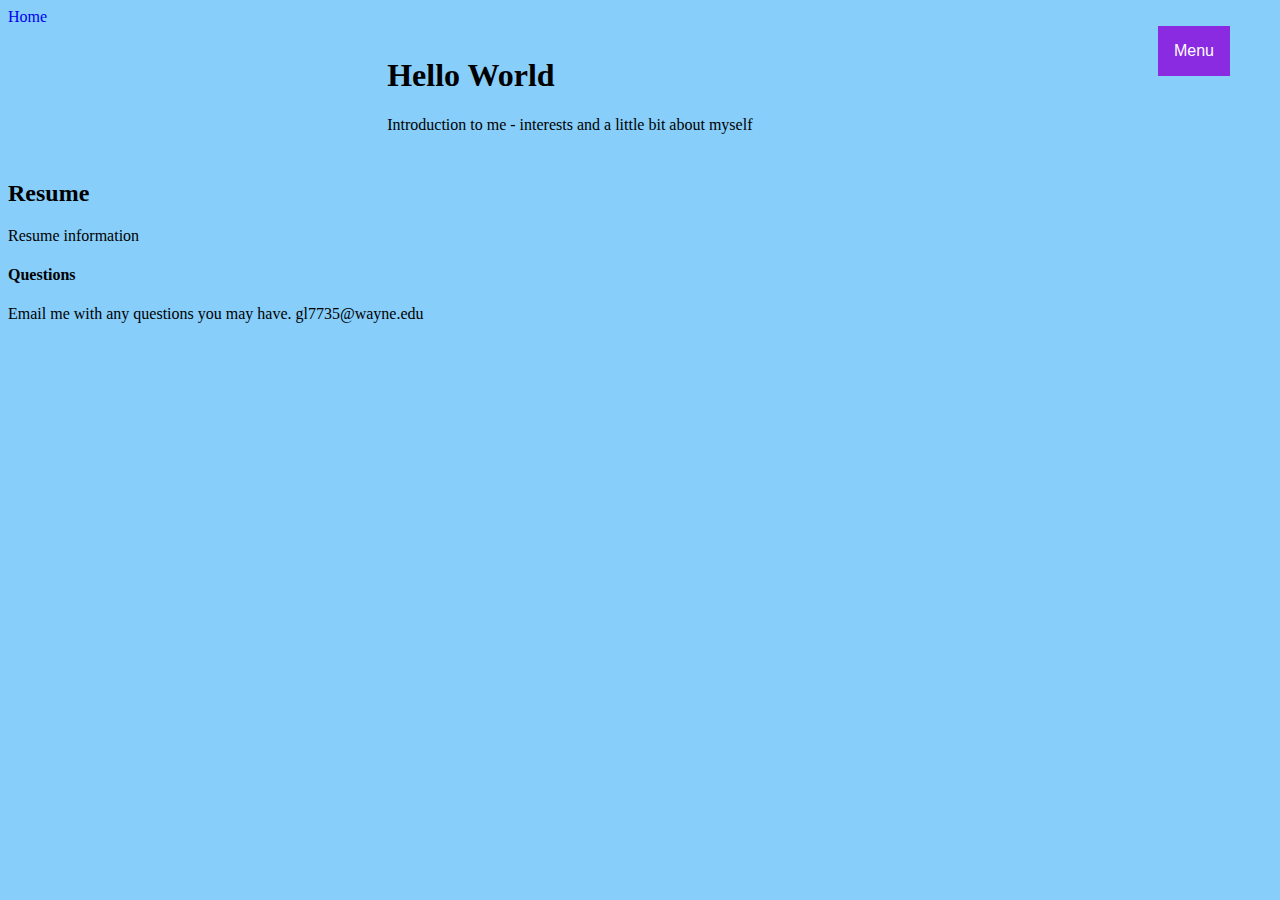
==== about.html @ 846b424e "Adds CSS and adjusts html for styling" ====
<!DOCTYPE html>
<html lang="en">
<head>
  <meta charset="utf-8">
  <meta name="Description" content="INF 7420 Project">
  <meta name="viewport" content="width=device-width, initial-scale=1">
  <title>Katie Truesell - Portfolio</title>
  <link rel="stylesheet" href="style.css">
</head>
<body>
  <header>
    <nav>
            <li><a href="index.html">Home</a></li>
        </nav>
        <nav class ="dropdown">
          <button class="dropbtn">Menu</button>
          <div class ="dropdown-content">
                <a href="about.html">About</a>
                <a href="contact.html">Contact</a>   
              </div>
            </nav>
  </header>
<main>
  <div class="header">
    <h1 id="section title">Hello World</h1>
    <p>Introduction to me - interests and a little bit about myself</p>
  </div>
  <div><h2 id="Resume">Resume</h2>
<p>Resume information</p>
</div>
</main>
<footer>
  <div>
    <h4>Questions</h4>
    <p>Email me with any questions you may have. gl7735@wayne.edu</p>
  </div>
</footer>
</body>
</html>
---- style.css ----
body {
    background: lightskyblue;
}
nav a {
    text-transform: capitalize;
    text-decoration: none;
}

.dropbtn {
    background-color: blueviolet;
    color: white;
    padding: 16px;
    font-size: 16px;
    border: none;
    cursor: pointer;
}

.dropdown {
    position: absolute;
    display: inline-block;
    right: 50px;
}

.dropdown-content {
    display: none;
    position: absolute;
    background-color: blueviolet;
    min-width: 100px;
    z-index: 1;
}

.dropdown-content a {
    color: black;
    padding: 12px 16px;
    text-decoration: none;
    display: block;
}

.dropdown-content a:hover {background-color: rgb(138, 106, 168)}

.dropdown:hover .dropdown-content {
    display: block;
}

.dropdown:hover .dropbtn {
    background-color: blueviolet
}

.image-index {
    display: block;
    margin-left: auto;
    margin-right: auto;
    width: 40%
}

.header {
    margin-left: auto;
    margin-right: auto;
    width: 40%;
    padding: 10px;
}

.footerarea {
    background-color: gray;
    height: 60px;
}

.footer {
    background-color: gray;
    width: 100%;
    position: fixed;
    margin-bottom: 0px;
    height: 0px;
    text-align: center;
    display: block;
}
.footercontent {
    padding: 5px;
    text-align: center;
}
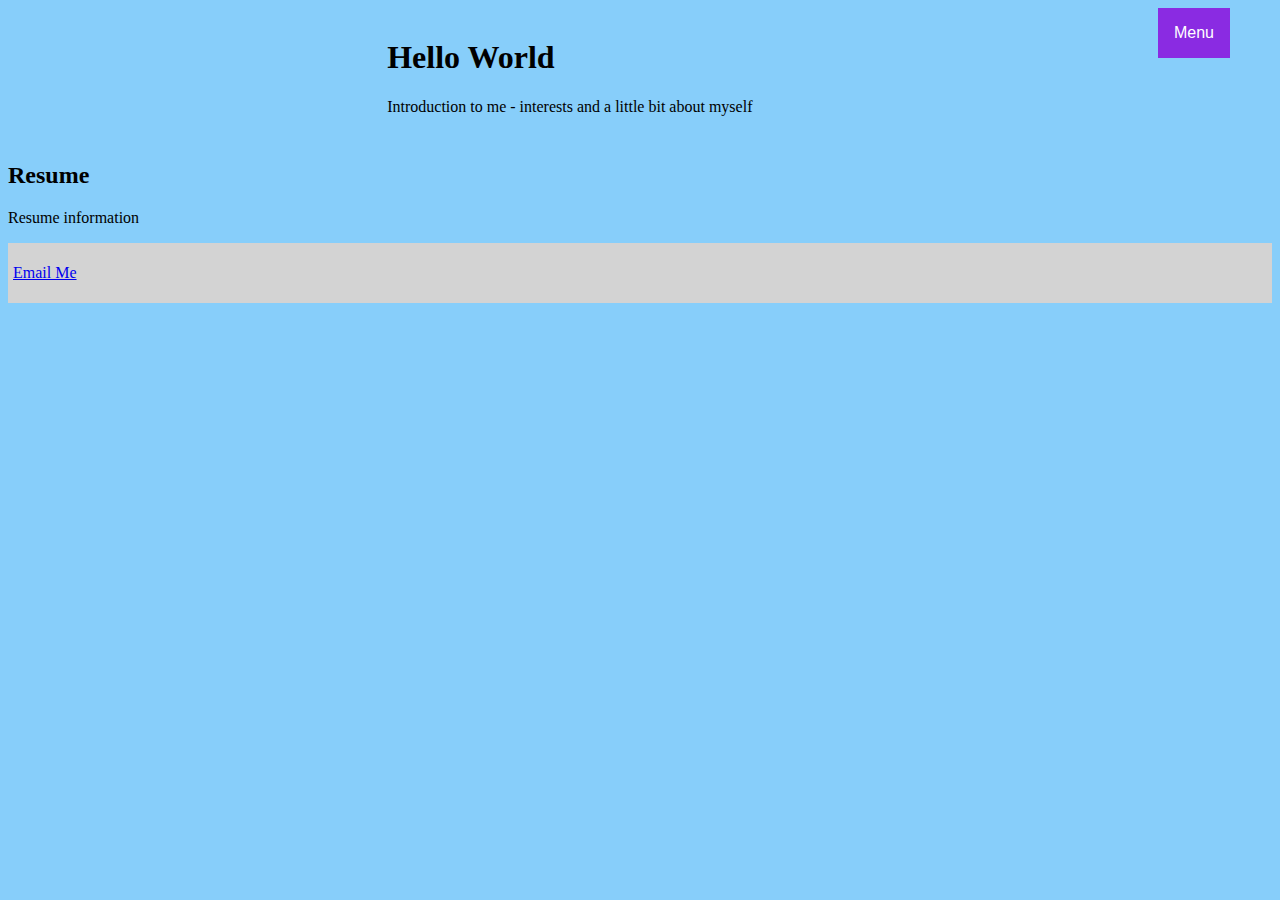
==== commit 831ac5e3: "Merge pull request #5 from INF7420/css" ====
--- a/about.html
+++ b/about.html
@@ -9,12 +9,10 @@
 </head>
 <body>
   <header>
-    <nav>
-            <li><a href="index.html">Home</a></li>
-        </nav>
         <nav class ="dropdown">
           <button class="dropbtn">Menu</button>
           <div class ="dropdown-content">
+                <a href="index.html">Home</a>
                 <a href="about.html">About</a>
                 <a href="contact.html">Contact</a>   
               </div>
@@ -30,9 +28,8 @@
 </div>
 </main>
 <footer>
-  <div>
-    <h4>Questions</h4>
-    <p>Email me with any questions you may have. gl7735@wayne.edu</p>
+  <div class="footer">
+      <p><a href="mailto:gl7735@wayne.edu">Email Me</a></p>
   </div>
 </footer>
 </body>
--- a/style.css
+++ b/style.css
@@ -36,7 +36,7 @@
     display: block;
 }
 
-.dropdown-content a:hover {background-color: rgb(138, 106, 168)}
+.dropdown-content a:hover {background-color: rgb(196, 172, 218)}
 
 .dropdown:hover .dropdown-content {
     display: block;
@@ -46,12 +46,13 @@
     background-color: blueviolet
 }
 
-.image-index {
+.img {
     display: block;
     margin-left: auto;
     margin-right: auto;
     width: 40%
 }
+
 
 .header {
     margin-left: auto;
@@ -62,19 +63,35 @@
 
 .footerarea {
     background-color: gray;
-    height: 60px;
+    height: 40px;
 }
 
 .footer {
-    background-color: gray;
-    width: 100%;
-    position: fixed;
-    margin-bottom: 0px;
-    height: 0px;
-    text-align: center;
-    display: block;
+    background-color: lightgray;
+    text-align: left;
+    padding: 5px;
 }
 .footercontent {
     padding: 5px;
-    text-align: center;
-}+    text-align: left;
+}
+
+.imgthumb {
+    border: 1 px solid #ddd;
+    border-radius: 4px;
+    padding: 5px;
+    width: 150px;
+    left: 50px;
+}
+
+p.one {
+    border-width: 2px;
+    border-style: solid;
+    border-color: darkorchid;
+    padding: 10px;
+}
+
+p.example {
+    margin: 20px;
+}
+
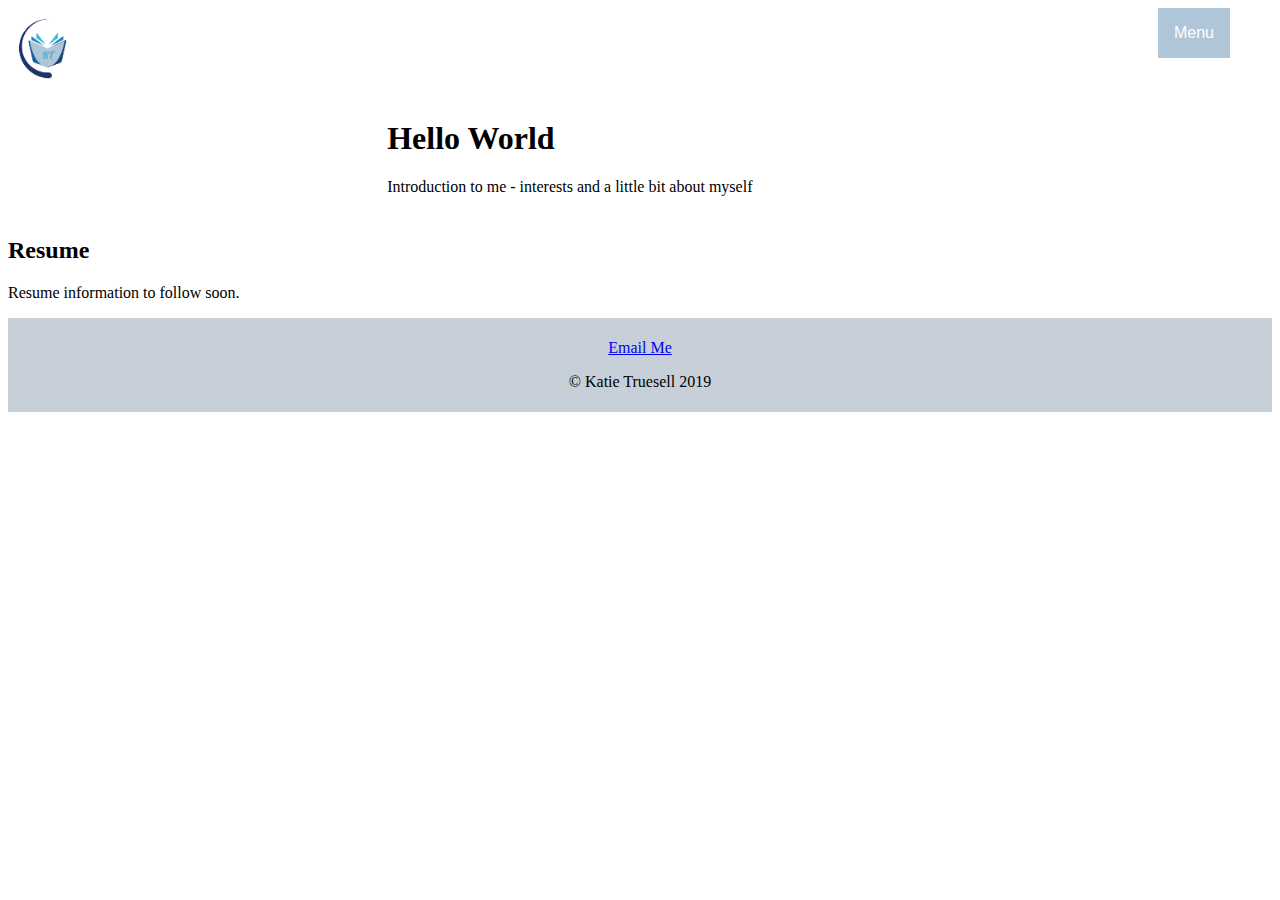
==== commit 2a9e2047: "More Updates" ====
--- a/about.html
+++ b/about.html
@@ -9,6 +9,7 @@
 </head>
 <body>
   <header>
+      <img class="imgthumb" src="images/logo.jpg" alt="KT's Logo"/> 
         <nav class ="dropdown">
           <button class="dropbtn">Menu</button>
           <div class ="dropdown-content">
@@ -24,12 +25,13 @@
     <p>Introduction to me - interests and a little bit about myself</p>
   </div>
   <div><h2 id="Resume">Resume</h2>
-<p>Resume information</p>
+<p>Resume information to follow soon.</p>
 </div>
 </main>
 <footer>
   <div class="footer">
       <p><a href="mailto:gl7735@wayne.edu">Email Me</a></p>
+      <p>© Katie Truesell 2019</p>
   </div>
 </footer>
 </body>
--- a/style.css
+++ b/style.css
@@ -1,5 +1,5 @@
 body {
-    background: lightskyblue;
+    background: white;
 }
 nav a {
     text-transform: capitalize;
@@ -7,7 +7,7 @@
 }
 
 .dropbtn {
-    background-color: blueviolet;
+    background-color: #AFC5D8;
     color: white;
     padding: 16px;
     font-size: 16px;
@@ -24,26 +24,26 @@
 .dropdown-content {
     display: none;
     position: absolute;
-    background-color: blueviolet;
+    background-color:  #AFC5D8;
     min-width: 100px;
     z-index: 1;
 }
 
 .dropdown-content a {
-    color: black;
+    color: white;
     padding: 12px 16px;
     text-decoration: none;
     display: block;
 }
 
-.dropdown-content a:hover {background-color: rgb(196, 172, 218)}
+.dropdown-content a:hover {background-color: #AFC5D8}
 
 .dropdown:hover .dropdown-content {
     display: block;
 }
 
 .dropdown:hover .dropbtn {
-    background-color: blueviolet
+    background-color: #AFC5D8;
 }
 
 .img {
@@ -58,17 +58,18 @@
     margin-left: auto;
     margin-right: auto;
     width: 40%;
-    padding: 10px;
+    padding: 5px;
 }
 
 .footerarea {
-    background-color: gray;
+    background-color: #C7D0D8;
     height: 40px;
 }
 
 .footer {
-    background-color: lightgray;
-    text-align: left;
+    background-color: #C7D0D8;
+    color: black;
+    text-align: center;
     padding: 5px;
 }
 .footercontent {
@@ -79,8 +80,8 @@
 .imgthumb {
     border: 1 px solid #ddd;
     border-radius: 4px;
-    padding: 5px;
-    width: 150px;
+    padding: 2px;
+    width: 65px;
     left: 50px;
 }
 
@@ -95,3 +96,57 @@
     margin: 20px;
 }
 
+form {
+    margin: 0 auto;
+    width: 400px;
+    padding: 1em;
+    border: 1px solid #CCC;
+    border-radius: e3m;
+}
+
+form div + div {
+    margin-top: 1em;
+}
+
+label {
+    display: inline-block;
+    width: 90px;
+    text-align: right;
+}
+
+input, textarea { 
+ font: 1em sans-serif;
+ width: 300px;
+ box-sizing: border-box;
+ border: 1px solid #999;
+}
+
+textarea {
+ vertical-align: top;
+ height: 5em;
+}
+
+.button {
+    padding-left: 90px;
+    
+}
+
+button {
+    margin-left: .5em;
+    cursor: pointer;
+    background-color: #FDD8D3;
+
+}
+
+.error {
+    border-color: red;
+}
+
+.error-message {
+    color: red;
+}
+
+p {
+    font-family: "Georgia", serif;
+}
+
